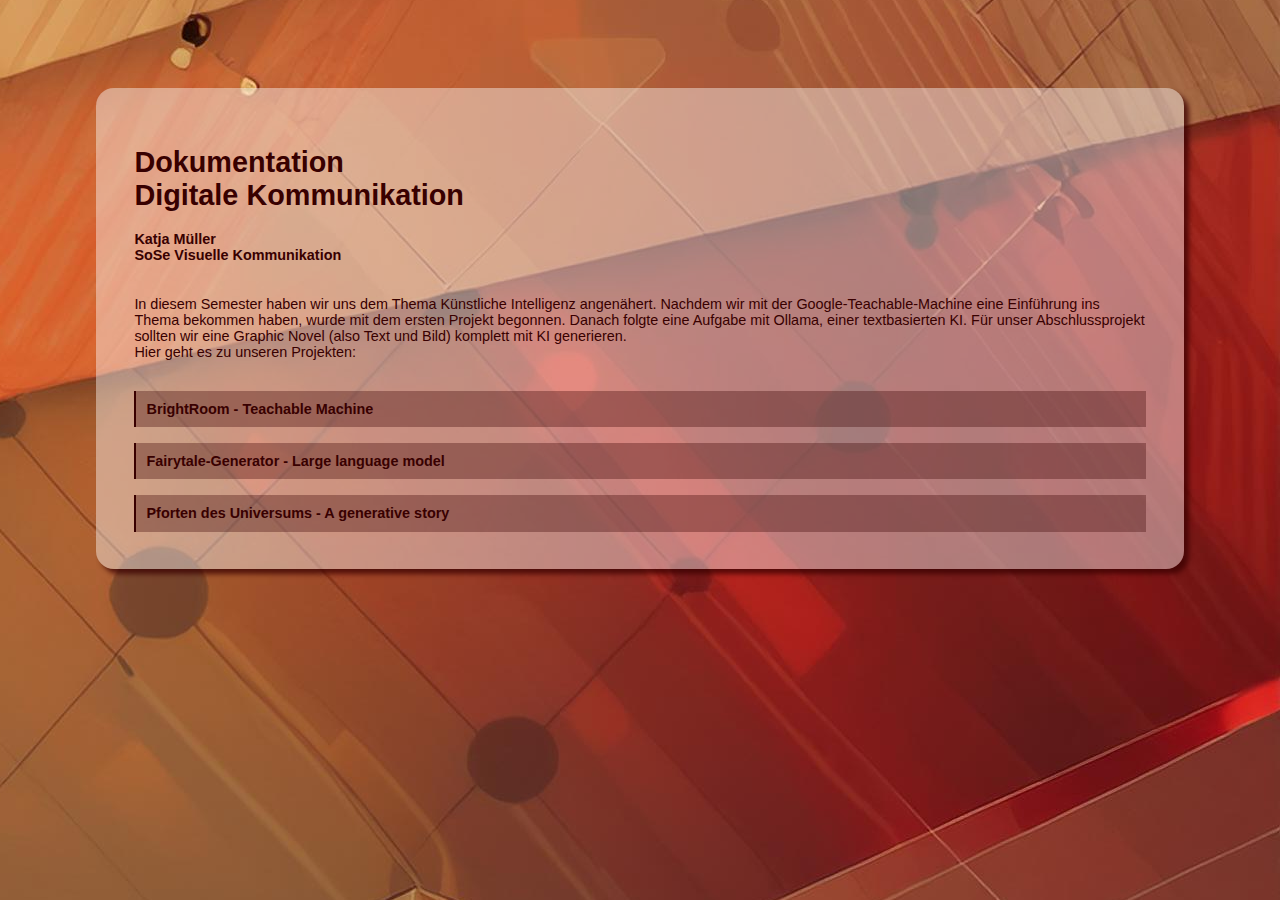
==== index.html @ 62aea91b "update" ====
<!DOCTYPE html>
<html lang="en">
<head>
	<meta charset="UTF-8">
	<meta name="viewport" content="width=device-width, initial-scale=1.0">
	<title>Document</title>
	<link rel="stylesheet" href="style.css">
</head>
<body>
	<div class="Verlinkungen">
		<h1>Dokumentation<br>Digitale Kommunikation</h1>
		<h4>Katja Müller<br>SoSe Visuelle Kommunikation</h4>
		<div class="Projekte">
			<p>In diesem Semester haben wir uns dem Thema Künstliche Intelligenz angenähert. Nachdem wir mit der Google-Teachable-Machine eine Einführung ins Thema bekommen haben, wurde mit dem ersten Projekt begonnen. Danach folgte eine Aufgabe mit Ollama, einer textbasierten KI. Für unser Abschlussprojekt sollten wir eine Graphic Novel (also Text und Bild) komplett mit KI generieren.<br>Hier geht es zu unseren Projekten:</p><br>
			<a class="Menülink" href="brightroom.html"><strong>BrightRoom - Teachable Machine</strong></a><br>
			<a class="Menülink" href="fairytale.html"><strong>Fairytale-Generator - Large language model</strong></a><br>
			<a class="Menülink" href="universum.html"><strong>Pforten des Universums - A generative story</strong></a>
		</div>		
	</div>
	<script src="index.js"></script>
</body>
</html>
---- style.css ----
body{
  color: rgb(56, 0, 0);
  background-image: url(Hintergrund.jpg);
  background-position: 100%;
  font-family:'Lucida Sans', 'Lucida Sans Regular', 'Lucida Grande', 'Lucida Sans Unicode', Geneva, Verdana, sans-serif;
  font-size: 90%;
}

.Verlinkungen{
  box-shadow: 5px 5px 5px rgba(58, 0, 0, 0.756);
  border-radius: 18px;
  margin: 7%;
  padding: 3%;
  background-color: rgba(255, 255, 255, 0.423);
  
}

.Projekte{
display: flex;
flex-direction: column;
}

.Menülink{
  background-color: rgba(56, 0, 0, 0.334);
  text-decoration: none;
  color: rgba(56, 0, 0);
  padding: 1%;
  border-left: 2px solid rgb(56, 0, 0);
}

.Menülink:hover{
  background-color: rgba(96, 0, 0, 0.758);
  color: rgb(255, 255, 255);
  }

.Websiten{
  box-shadow: 2px 2px 2px rgba(58, 0, 0, 0.756);
padding: 1%;
border-radius: 6px;
text-decoration: none;
color: white;
background-color: rgb(56, 0, 0);
}

.Websiten:hover{
  background-color: rgb(255, 0, 0);
  color: white;
}

.btn {
  background-color: rgb(56, 0, 0); 
  border-radius: 6px;
  color: white; 
  padding: 1%;
  font-size: 16px; 
  cursor: pointer; 
  box-shadow: 2px 2px 2px rgba(58, 0, 0, 0.756);
}

.btn:hover {
  background-color: rgb(255, 0, 0);
}

.fuß{
  display: flex;
  flex-direction: row;
  justify-content: space-between;
}

.row{
  width: 10%;
  height: auto;
  display: flex;
  color: rgba(255, 255, 255, 0);
}

img{
  width: 40%;
  height: auto;
  display: inline-block;
}
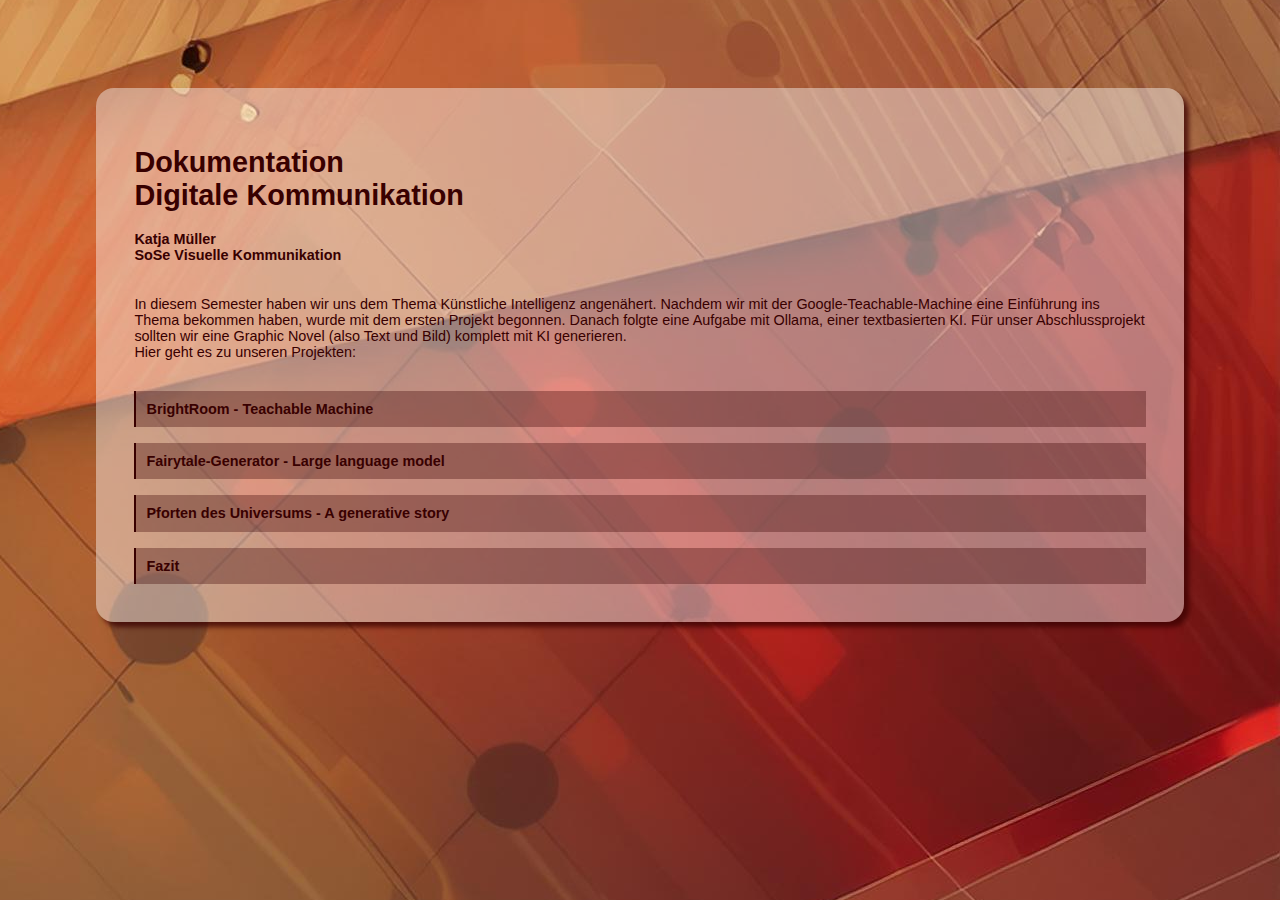
==== commit 1ff7df3a: "update tazit" ====
--- a/index.html
+++ b/index.html
@@ -14,7 +14,8 @@
 			<p>In diesem Semester haben wir uns dem Thema Künstliche Intelligenz angenähert. Nachdem wir mit der Google-Teachable-Machine eine Einführung ins Thema bekommen haben, wurde mit dem ersten Projekt begonnen. Danach folgte eine Aufgabe mit Ollama, einer textbasierten KI. Für unser Abschlussprojekt sollten wir eine Graphic Novel (also Text und Bild) komplett mit KI generieren.<br>Hier geht es zu unseren Projekten:</p><br>
 			<a class="Menülink" href="brightroom.html"><strong>BrightRoom - Teachable Machine</strong></a><br>
 			<a class="Menülink" href="fairytale.html"><strong>Fairytale-Generator - Large language model</strong></a><br>
-			<a class="Menülink" href="universum.html"><strong>Pforten des Universums - A generative story</strong></a>
+			<a class="Menülink" href="universum.html"><strong>Pforten des Universums - A generative story</strong></a><br>
+			<a class="Menülink" href="fazit.html"><strong>Fazit</strong></a>
 		</div>		
 	</div>
 	<script src="index.js"></script>
--- a/style.css
+++ b/style.css
@@ -75,7 +75,7 @@
 }
 
 img{
-  width: 40%;
+  width: 30%;
   height: auto;
   display: inline-block;
 }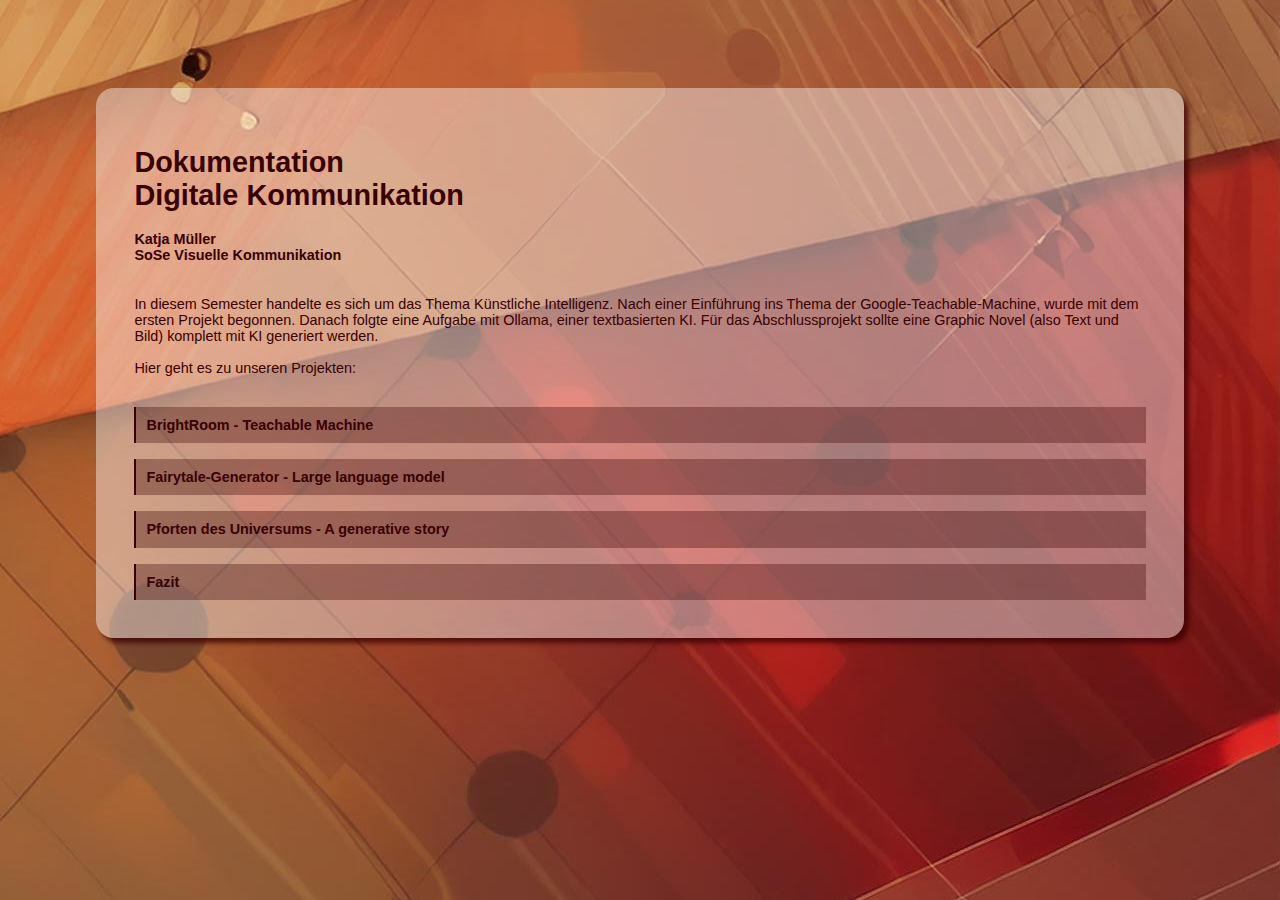
==== commit 5180be6b: "update korrektur" ====
--- a/index.html
+++ b/index.html
@@ -11,7 +11,7 @@
 		<h1>Dokumentation<br>Digitale Kommunikation</h1>
 		<h4>Katja Müller<br>SoSe Visuelle Kommunikation</h4>
 		<div class="Projekte">
-			<p>In diesem Semester haben wir uns dem Thema Künstliche Intelligenz angenähert. Nachdem wir mit der Google-Teachable-Machine eine Einführung ins Thema bekommen haben, wurde mit dem ersten Projekt begonnen. Danach folgte eine Aufgabe mit Ollama, einer textbasierten KI. Für unser Abschlussprojekt sollten wir eine Graphic Novel (also Text und Bild) komplett mit KI generieren.<br>Hier geht es zu unseren Projekten:</p><br>
+			<p>In diesem Semester handelte es sich um das Thema Künstliche Intelligenz. Nach einer Einführung ins Thema der Google-Teachable-Machine, wurde mit dem ersten Projekt begonnen. Danach folgte eine Aufgabe mit Ollama, einer textbasierten KI. Für das Abschlussprojekt sollte eine Graphic Novel (also Text und Bild) komplett mit KI generiert werden.<br><br>Hier geht es zu unseren Projekten:</p><br>
 			<a class="Menülink" href="brightroom.html"><strong>BrightRoom - Teachable Machine</strong></a><br>
 			<a class="Menülink" href="fairytale.html"><strong>Fairytale-Generator - Large language model</strong></a><br>
 			<a class="Menülink" href="universum.html"><strong>Pforten des Universums - A generative story</strong></a><br>
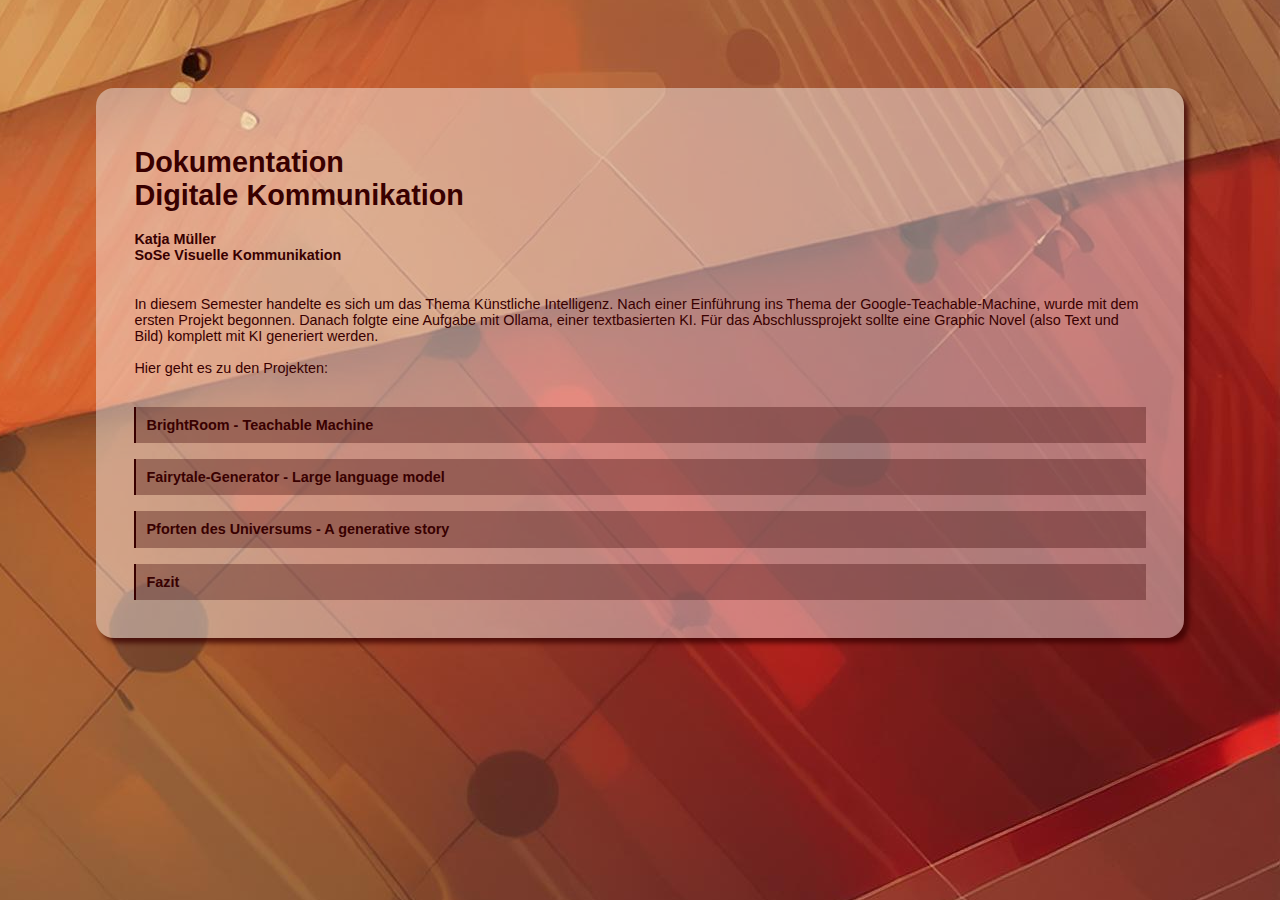
==== commit 4f08f8c0: "Update index.html" ====
--- a/index.html
+++ b/index.html
@@ -11,7 +11,7 @@
 		<h1>Dokumentation<br>Digitale Kommunikation</h1>
 		<h4>Katja Müller<br>SoSe Visuelle Kommunikation</h4>
 		<div class="Projekte">
-			<p>In diesem Semester handelte es sich um das Thema Künstliche Intelligenz. Nach einer Einführung ins Thema der Google-Teachable-Machine, wurde mit dem ersten Projekt begonnen. Danach folgte eine Aufgabe mit Ollama, einer textbasierten KI. Für das Abschlussprojekt sollte eine Graphic Novel (also Text und Bild) komplett mit KI generiert werden.<br><br>Hier geht es zu unseren Projekten:</p><br>
+			<p>In diesem Semester handelte es sich um das Thema Künstliche Intelligenz. Nach einer Einführung ins Thema der Google-Teachable-Machine, wurde mit dem ersten Projekt begonnen. Danach folgte eine Aufgabe mit Ollama, einer textbasierten KI. Für das Abschlussprojekt sollte eine Graphic Novel (also Text und Bild) komplett mit KI generiert werden.<br><br>Hier geht es zu den Projekten:</p><br>
 			<a class="Menülink" href="brightroom.html"><strong>BrightRoom - Teachable Machine</strong></a><br>
 			<a class="Menülink" href="fairytale.html"><strong>Fairytale-Generator - Large language model</strong></a><br>
 			<a class="Menülink" href="universum.html"><strong>Pforten des Universums - A generative story</strong></a><br>
